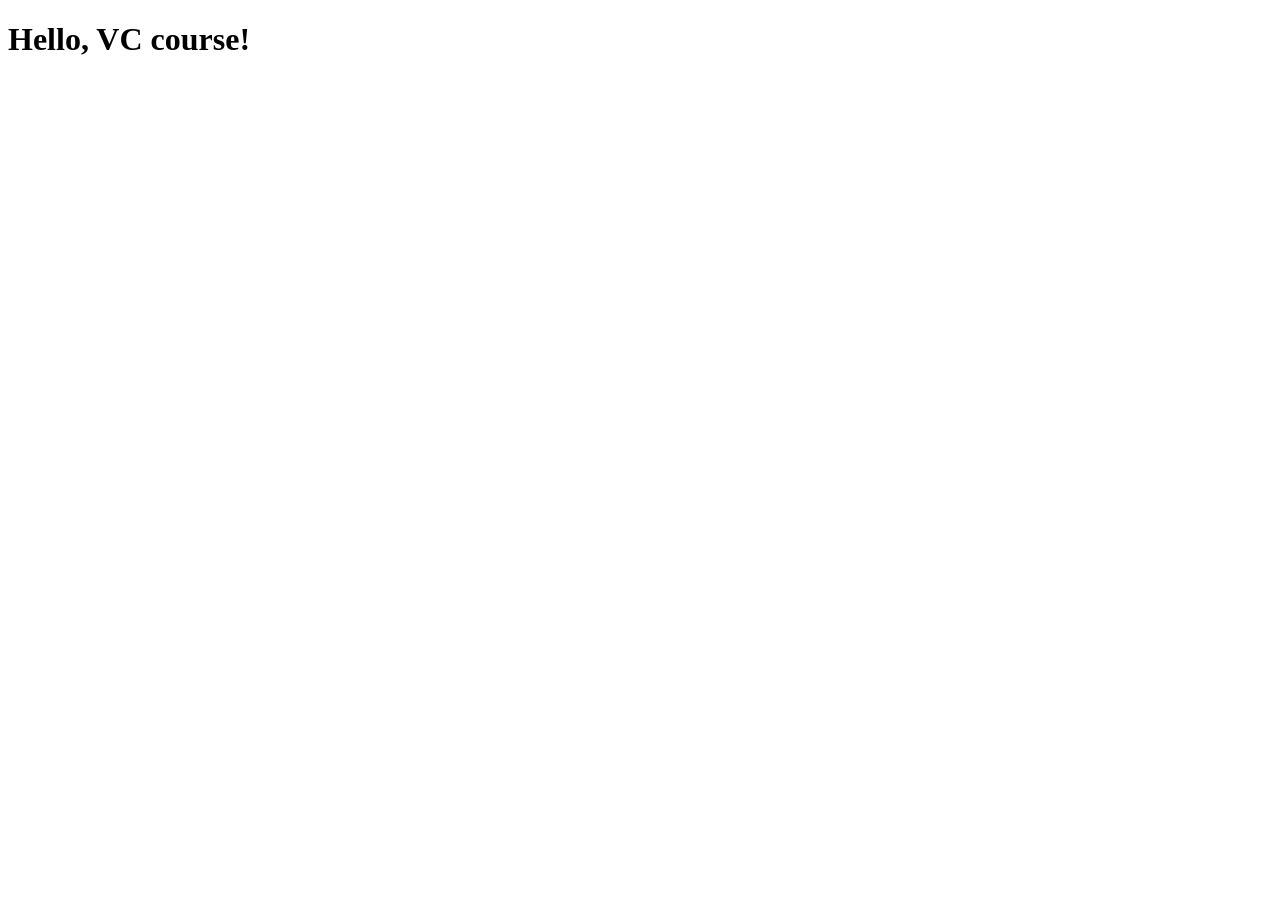
==== index.html @ 78aeb6d0 "task#1:templates files" ====
<!DOCTYPE html>
<html lang="en">
<head>
    <meta charset="UTF-8">
    <meta name="viewport" content="width=device-width, initial-scale=1.0">
    <title>Document</title>
</head>
<body>
    <h1>Hello, VC course!</h1>
</body>
</html>
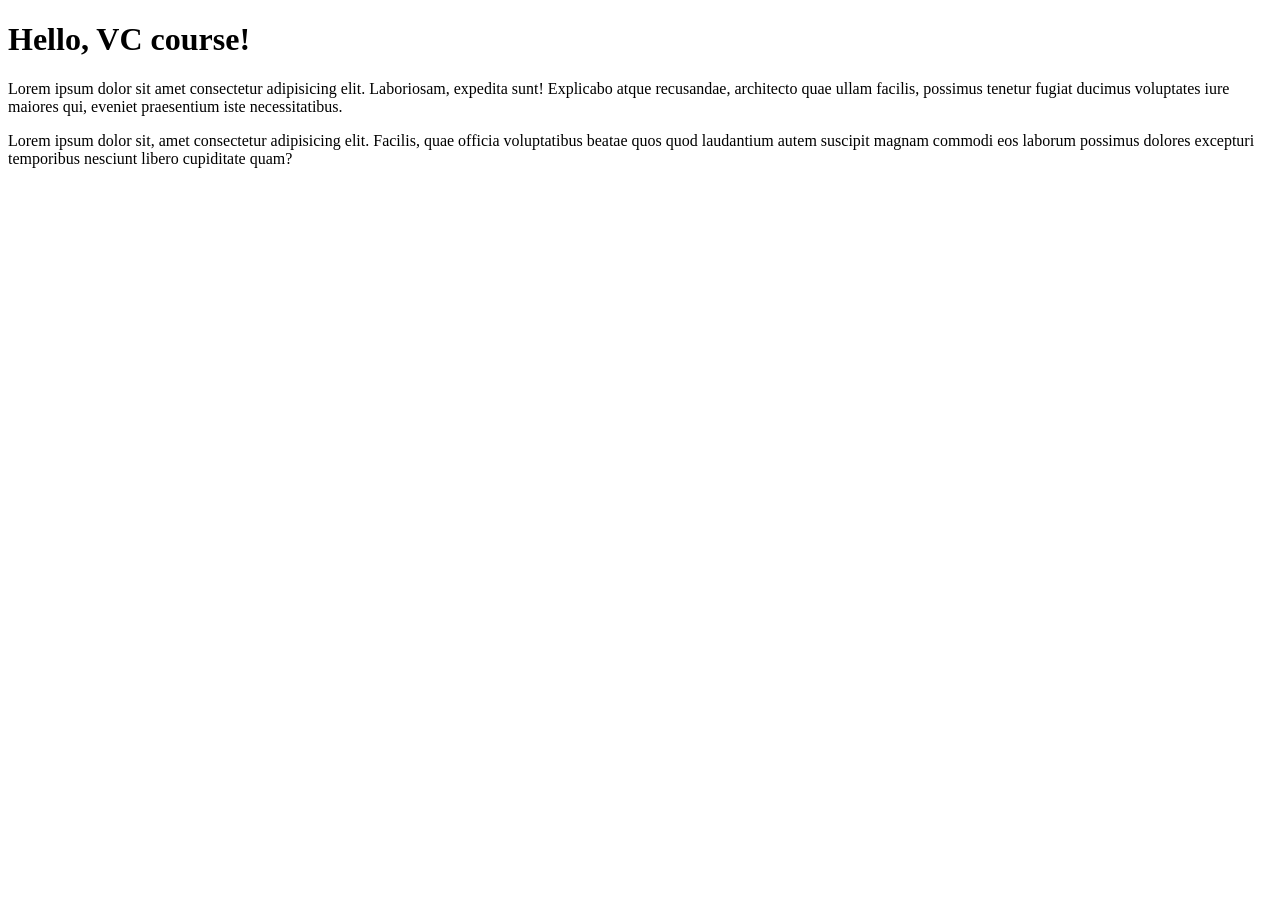
==== commit 964f8713: "task#1:changes by adding paragaraph 1" ====
--- a/index.html
+++ b/index.html
@@ -1,11 +1,12 @@
 <!DOCTYPE html>
 <html lang="en">
 <head>
-    <meta charset="UTF-8">
-    <meta name="viewport" content="width=device-width, initial-scale=1.0">
+
     <title>Document</title>
 </head>
 <body>
     <h1>Hello, VC course!</h1>
+    <p>Lorem ipsum dolor sit amet consectetur adipisicing elit. Laboriosam, expedita sunt! Explicabo atque recusandae, architecto quae ullam facilis, possimus tenetur fugiat ducimus voluptates iure maiores qui, eveniet praesentium iste necessitatibus.</p>
+    <p>Lorem ipsum dolor sit, amet consectetur adipisicing elit. Facilis, quae officia voluptatibus beatae quos quod laudantium autem suscipit magnam commodi eos laborum possimus dolores excepturi temporibus nesciunt libero cupiditate quam?</p>
 </body>
 </html>
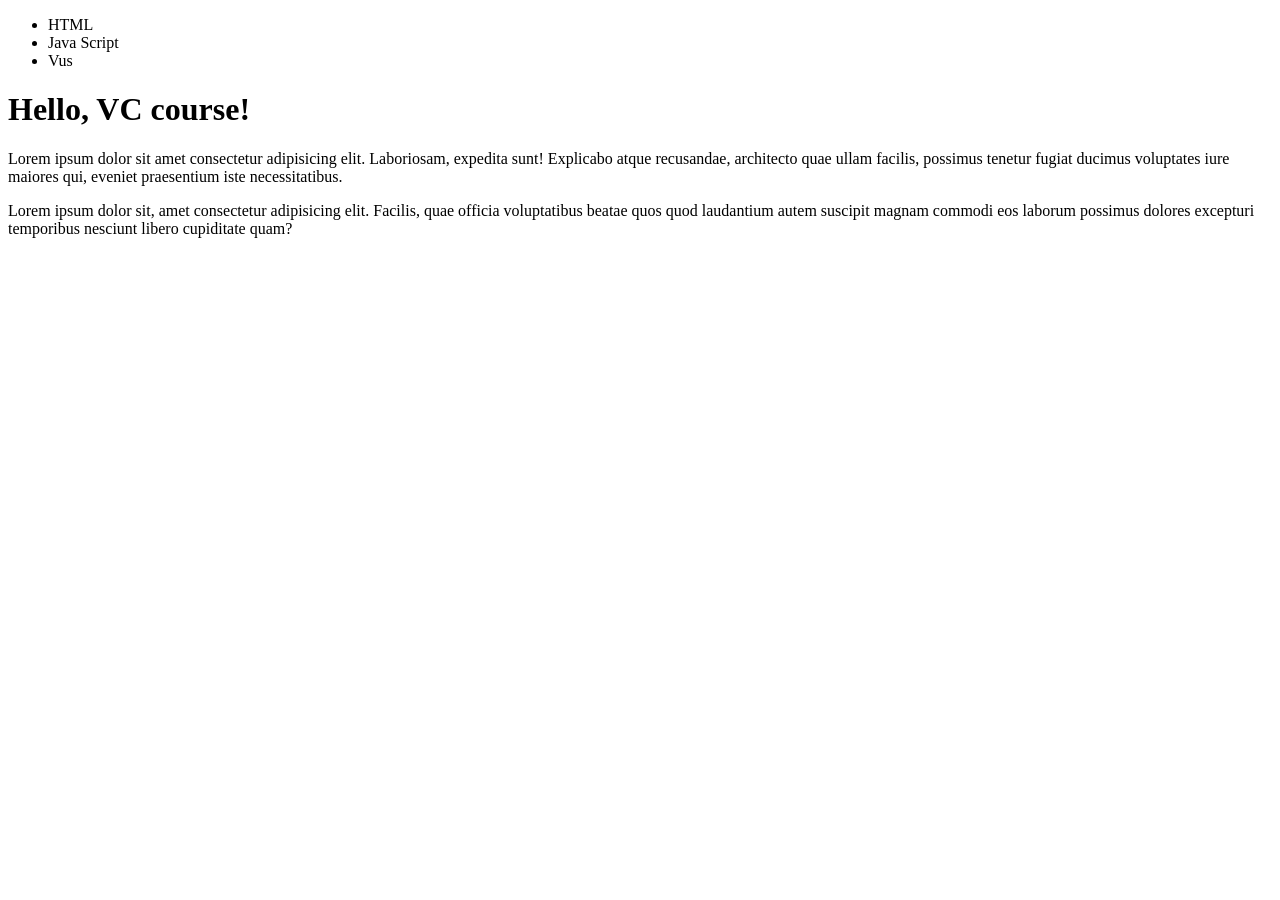
==== commit a645f2b3: "Add a list of menu items  to index.html" ====
--- a/index.html
+++ b/index.html
@@ -5,8 +5,13 @@
     <title>Document</title>
 </head>
 <body>
+    <ul>
+        <li>HTML</li>
+        <li>Java Script</li>
+        <li>Vus</li>
+    </ul>
     <h1>Hello, VC course!</h1>
     <p>Lorem ipsum dolor sit amet consectetur adipisicing elit. Laboriosam, expedita sunt! Explicabo atque recusandae, architecto quae ullam facilis, possimus tenetur fugiat ducimus voluptates iure maiores qui, eveniet praesentium iste necessitatibus.</p>
     <p>Lorem ipsum dolor sit, amet consectetur adipisicing elit. Facilis, quae officia voluptatibus beatae quos quod laudantium autem suscipit magnam commodi eos laborum possimus dolores excepturi temporibus nesciunt libero cupiditate quam?</p>
 </body>
-</html>+</html>
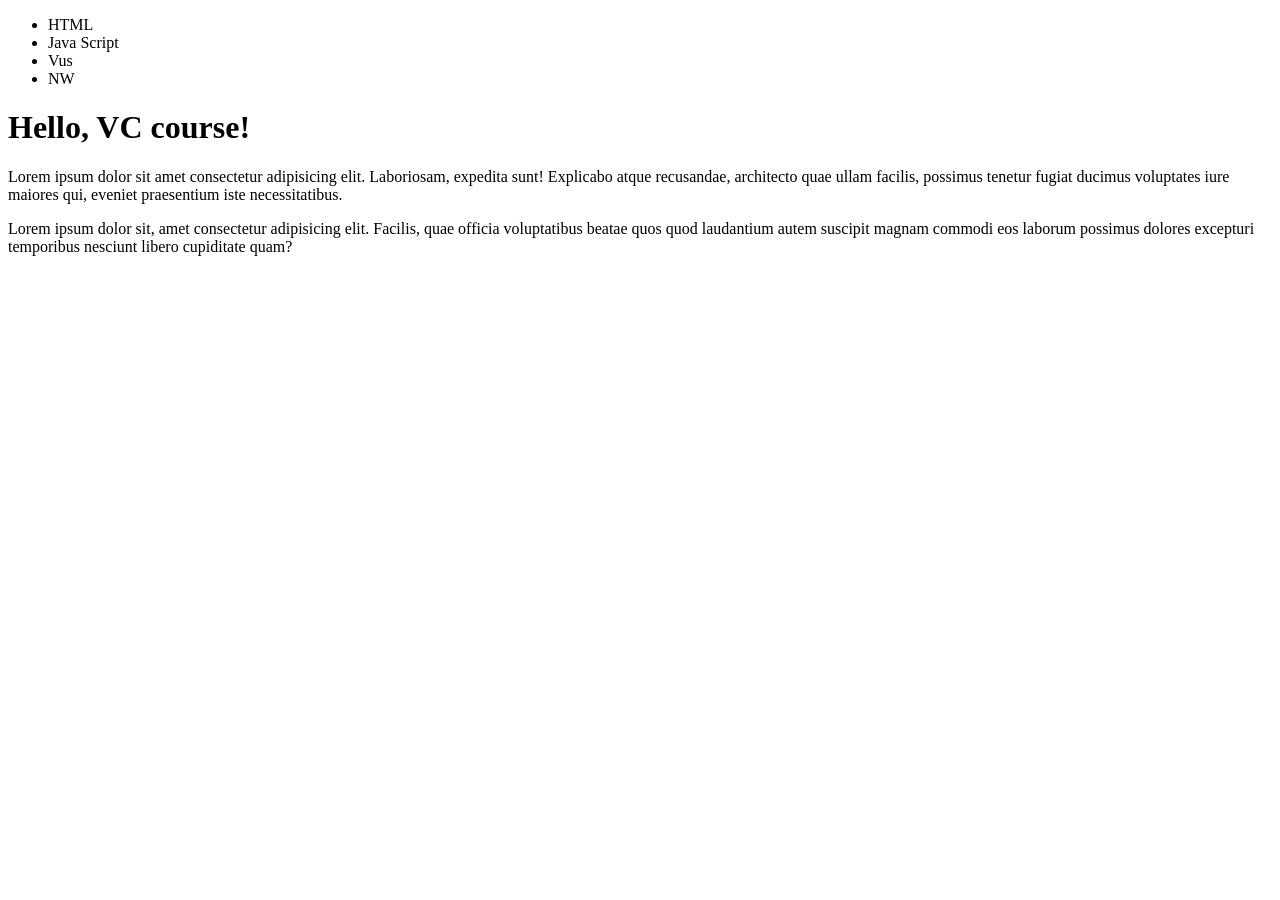
==== commit 856db0d9: "Add NW to menu list itemss in index.html" ====
--- a/index.html
+++ b/index.html
@@ -9,6 +9,7 @@
         <li>HTML</li>
         <li>Java Script</li>
         <li>Vus</li>
+        <li>NW</li>
     </ul>
     <h1>Hello, VC course!</h1>
     <p>Lorem ipsum dolor sit amet consectetur adipisicing elit. Laboriosam, expedita sunt! Explicabo atque recusandae, architecto quae ullam facilis, possimus tenetur fugiat ducimus voluptates iure maiores qui, eveniet praesentium iste necessitatibus.</p>
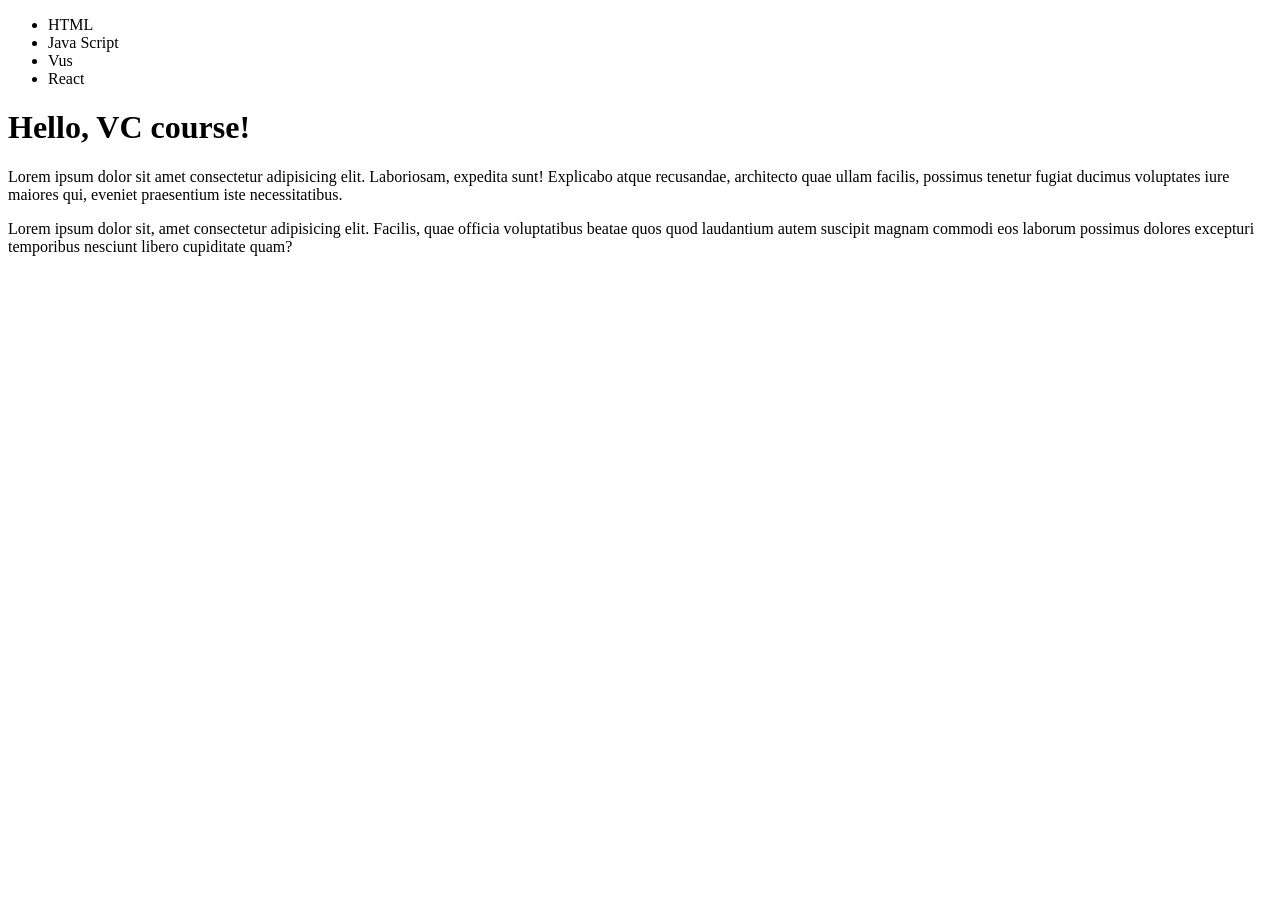
==== commit cf107a6a: "Adding 4th menu item" ====
--- a/index.html
+++ b/index.html
@@ -9,7 +9,7 @@
         <li>HTML</li>
         <li>Java Script</li>
         <li>Vus</li>
-        <li>NW</li>
+        <li>React</li>
     </ul>
     <h1>Hello, VC course!</h1>
     <p>Lorem ipsum dolor sit amet consectetur adipisicing elit. Laboriosam, expedita sunt! Explicabo atque recusandae, architecto quae ullam facilis, possimus tenetur fugiat ducimus voluptates iure maiores qui, eveniet praesentium iste necessitatibus.</p>
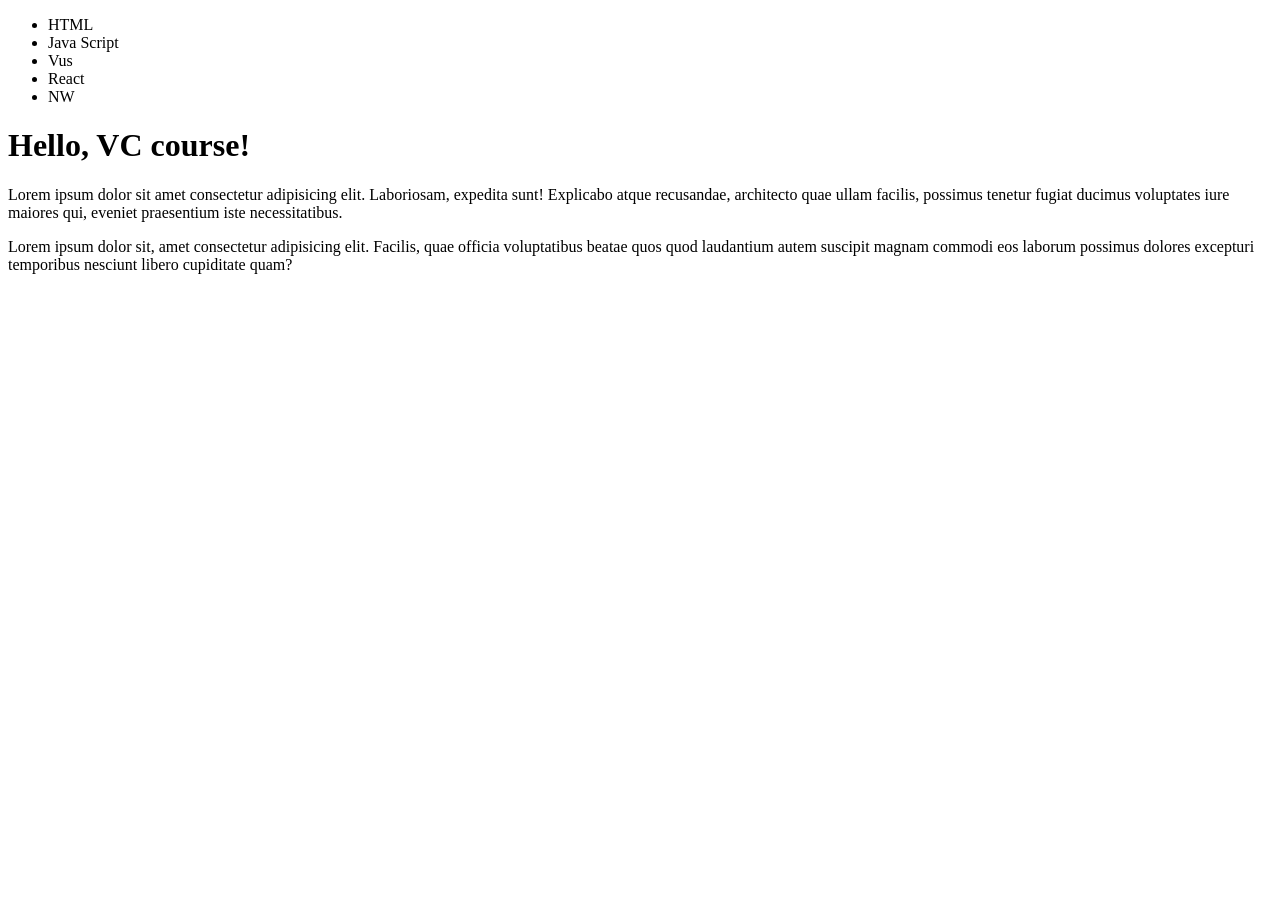
==== commit 7adc1a94: "Fix conlict#1: Adding 2 menu items .. ,.." ====
--- a/index.html
+++ b/index.html
@@ -10,6 +10,7 @@
         <li>Java Script</li>
         <li>Vus</li>
         <li>React</li>
+        <li>NW</li>
     </ul>
     <h1>Hello, VC course!</h1>
     <p>Lorem ipsum dolor sit amet consectetur adipisicing elit. Laboriosam, expedita sunt! Explicabo atque recusandae, architecto quae ullam facilis, possimus tenetur fugiat ducimus voluptates iure maiores qui, eveniet praesentium iste necessitatibus.</p>
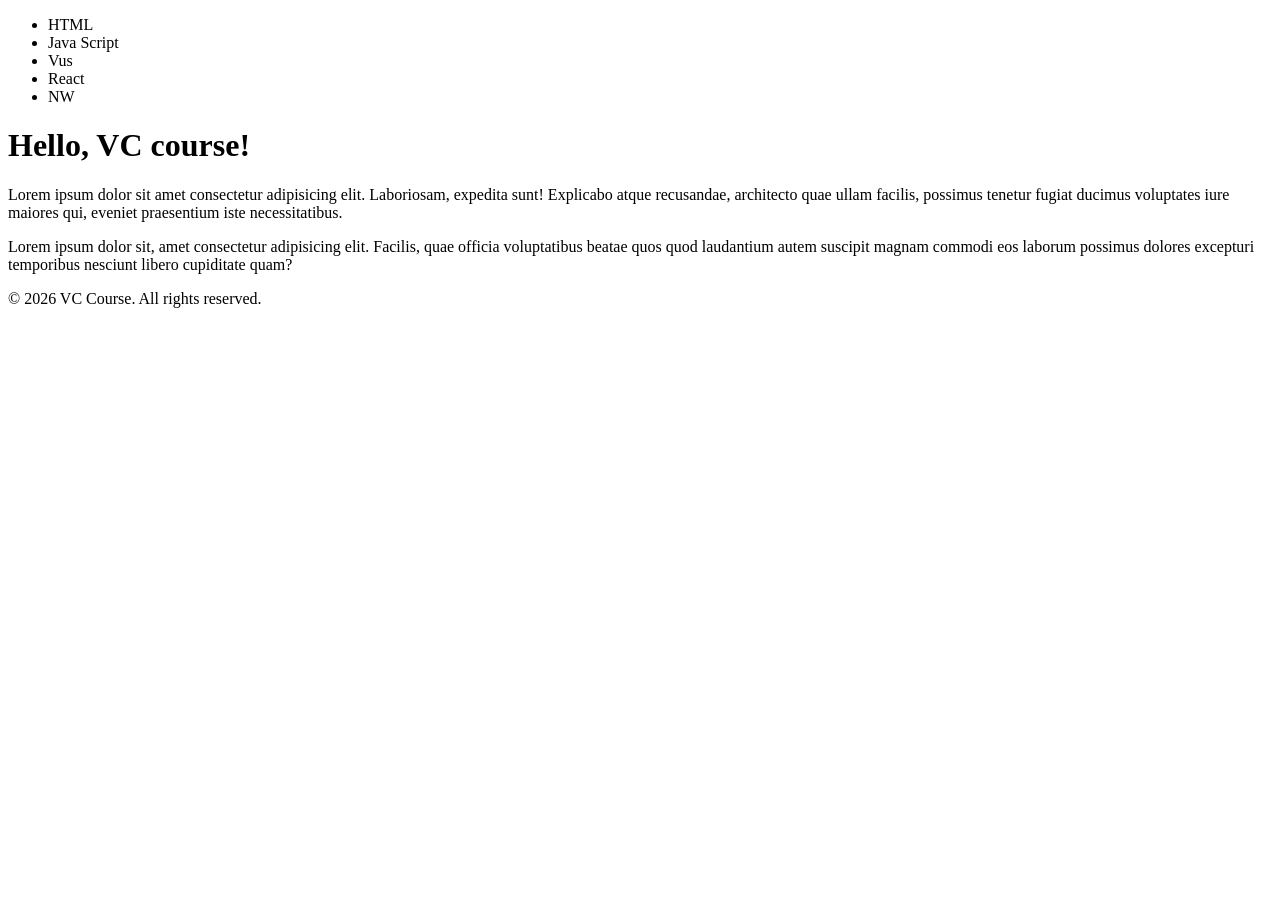
==== commit f8e86b03: "Testing .gitignore file" ====
--- a/index.html
+++ b/index.html
@@ -15,5 +15,8 @@
     <h1>Hello, VC course!</h1>
     <p>Lorem ipsum dolor sit amet consectetur adipisicing elit. Laboriosam, expedita sunt! Explicabo atque recusandae, architecto quae ullam facilis, possimus tenetur fugiat ducimus voluptates iure maiores qui, eveniet praesentium iste necessitatibus.</p>
     <p>Lorem ipsum dolor sit, amet consectetur adipisicing elit. Facilis, quae officia voluptatibus beatae quos quod laudantium autem suscipit magnam commodi eos laborum possimus dolores excepturi temporibus nesciunt libero cupiditate quam?</p>
+    <footer>
+        <p>&copy; 2026 VC Course. All rights reserved.</p>
+    </footer>
 </body>
 </html>
